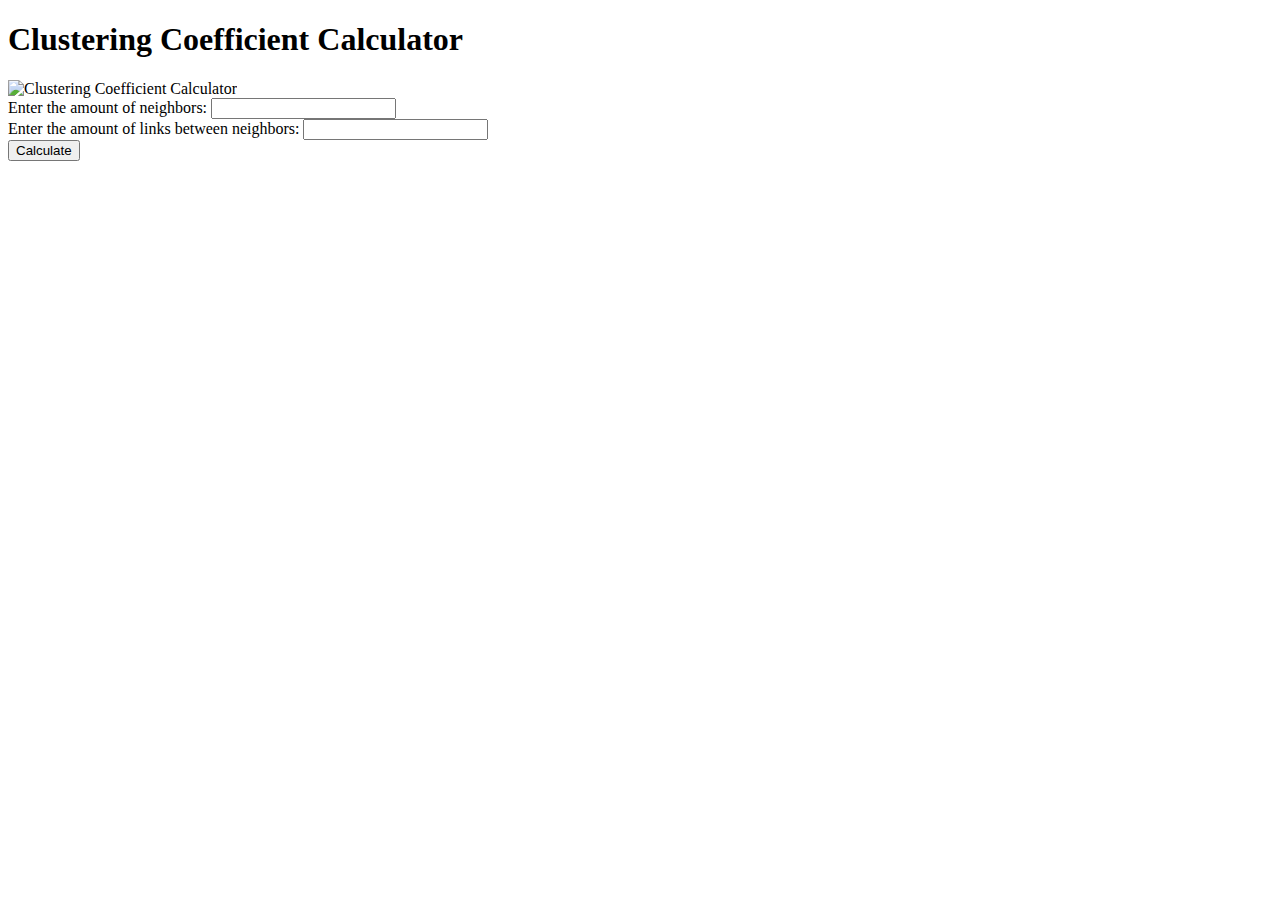
==== src/main/resources/templates/index.html @ 19eb83ed "UI done" ====
<!DOCTYPE html>
<html lang="en" xmlns:th="http://www.thymeleaf.org">
<head>
    <meta charset="UTF-8">
    <title>Clustering Coefficient Calculator</title>
    <link href="https://cdn.jsdelivr.net/npm/tailwindcss@2.2.19/dist/tailwind.min.css" rel="stylesheet">
    <style>
        /* Add any custom styles here */
    </style>
</head>
<body class="bg-gray-100">
    <div class="container mx-auto px-4 py-8 max-w-lg">
        <h1 class="text-4xl font-bold text-center text-black-600 mb-8">Clustering Coefficient Calculator</h1>
        <img src="/img/logo.png" alt="Clustering Coefficient Calculator" class="mx-auto mb-8 w-28">
        <form action="/calculate" method="post" class="bg-white shadow-md rounded px-8 pt-6 pb-8 mb-4">
            <div class="mb-4">
                <label for="neighbors" class="block text-gray-700 text-md font-bold mb-2">Enter the amount of neighbors:</label>
                <input type="number" id="neighbors" name="neighbors" class="shadow appearance-none border rounded w-full py-2 px-3 text-gray-700 leading-tight focus:outline-none focus:shadow-outline">
            </div>
            <div class="mb-6">
                <label for="links" class="block text-gray-700 text-md font-bold mb-2">Enter the amount of links between neighbors:</label>
                <input type="number" id="links" name="links" class="shadow appearance-none border rounded w-full py-2 px-3 text-gray-700 leading-tight focus:outline-none focus:shadow-outline">
            </div>
            <div class="flex items-center justify-center">
                <button type="submit" class="bg-blue-500 hover:bg-blue-700 text-white font-bold py-2 px-4 rounded-full focus:outline-none focus:shadow-outline">
                    Calculate
                </button>
            </div>
        </form>
    </div>
</body>
</html>
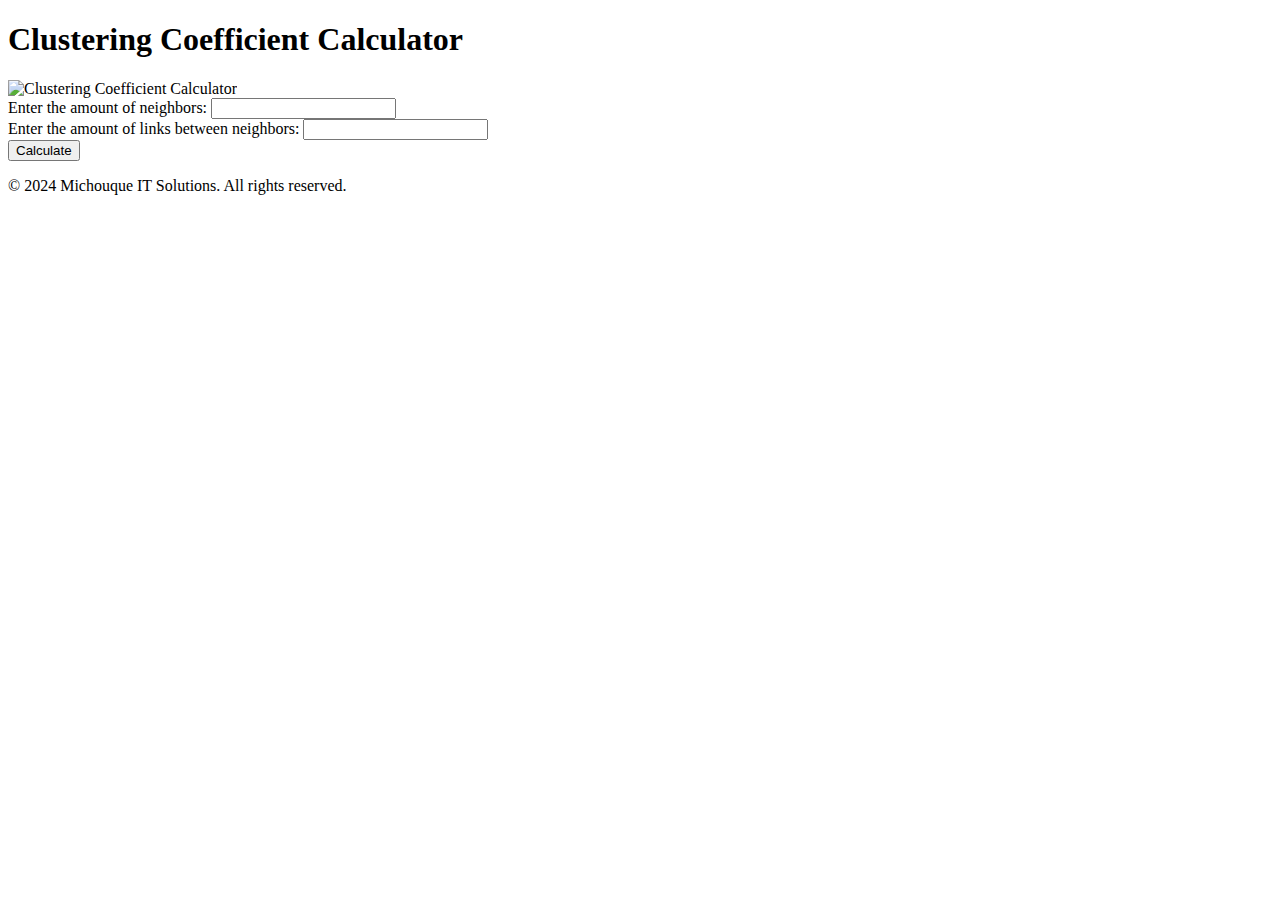
==== commit e6ea37e7: "Added a footer" ====
--- a/src/main/resources/templates/index.html
+++ b/src/main/resources/templates/index.html
@@ -12,14 +12,14 @@
     <div class="container mx-auto px-4 py-8 max-w-lg">
         <h1 class="text-4xl font-bold text-center text-black-600 mb-8">Clustering Coefficient Calculator</h1>
         <img src="/img/logo.png" alt="Clustering Coefficient Calculator" class="mx-auto mb-8 w-28">
-        <form action="/calculate" method="post" class="bg-white shadow-md rounded px-8 pt-6 pb-8 mb-4">
+        <form action="/calculate" method="post" class="bg-white shadow-md rounded-xl px-8 pt-6 pb-8 mb-4">
             <div class="mb-4">
                 <label for="neighbors" class="block text-gray-700 text-md font-bold mb-2">Enter the amount of neighbors:</label>
-                <input type="number" id="neighbors" name="neighbors" class="shadow appearance-none border rounded w-full py-2 px-3 text-gray-700 leading-tight focus:outline-none focus:shadow-outline">
+                <input required type="number" id="neighbors" name="neighbors" class="shadow appearance-none border rounded w-full py-2 px-3 text-gray-700 leading-tight focus:outline-none focus:shadow-outline">
             </div>
             <div class="mb-6">
                 <label for="links" class="block text-gray-700 text-md font-bold mb-2">Enter the amount of links between neighbors:</label>
-                <input type="number" id="links" name="links" class="shadow appearance-none border rounded w-full py-2 px-3 text-gray-700 leading-tight focus:outline-none focus:shadow-outline">
+                <input required type="number" id="links" name="links" class="shadow appearance-none border rounded w-full py-2 px-3 text-gray-700 leading-tight focus:outline-none focus:shadow-outline">
             </div>
             <div class="flex items-center justify-center">
                 <button type="submit" class="bg-blue-500 hover:bg-blue-700 text-white font-bold py-2 px-4 rounded-full focus:outline-none focus:shadow-outline">
@@ -28,5 +28,10 @@
             </div>
         </form>
     </div>
+    <div class="bg-gray-800 text-white py-4 fixed bottom-0 w-full">
+        <div class="container mx-auto px-4 text-center">
+            <p>&copy; 2024 Michouque IT Solutions. All rights reserved.</p>
+        </div>
+    </div>
 </body>
 </html>
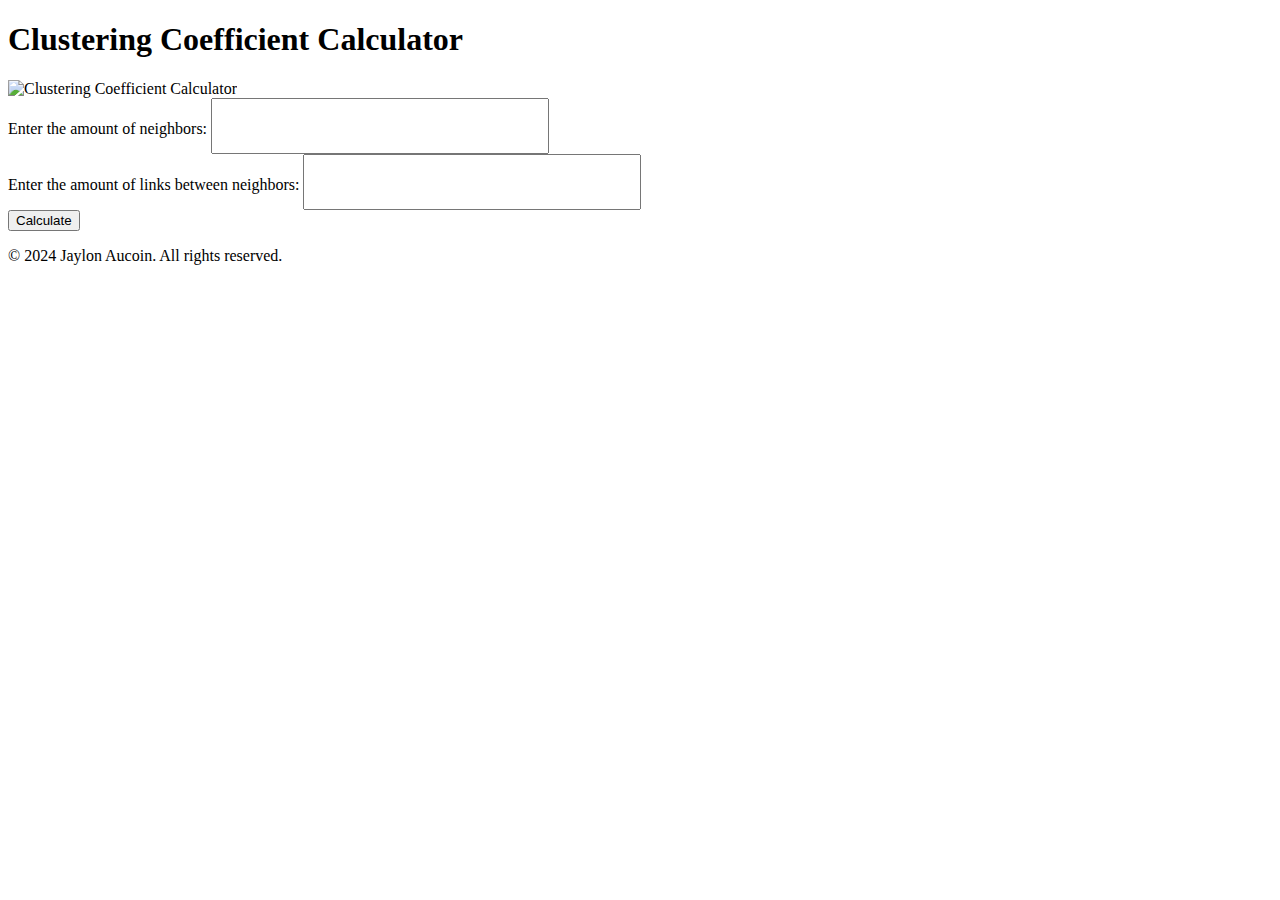
==== commit e38b98de: "Polished code and expanded inputs." ====
--- a/src/main/resources/templates/index.html
+++ b/src/main/resources/templates/index.html
@@ -1,11 +1,15 @@
 <!DOCTYPE html>
-<html lang="en" xmlns:th="http://www.thymeleaf.org">
+<html lang="en">
 <head>
     <meta charset="UTF-8">
     <title>Clustering Coefficient Calculator</title>
     <link href="https://cdn.jsdelivr.net/npm/tailwindcss@2.2.19/dist/tailwind.min.css" rel="stylesheet">
     <style>
-        /* Add any custom styles here */
+        input[type="number"] {
+            font-size: 1.5rem; /* Larger size */
+            padding: 0.75rem; /* More padding */
+
+        }
     </style>
 </head>
 <body class="bg-gray-100">
@@ -30,7 +34,7 @@
     </div>
     <div class="bg-gray-800 text-white py-4 fixed bottom-0 w-full">
         <div class="container mx-auto px-4 text-center">
-            <p>&copy; 2024 Michouque IT Solutions. All rights reserved.</p>
+            <p>&copy; 2024 Jaylon Aucoin. All rights reserved.</p>
         </div>
     </div>
 </body>
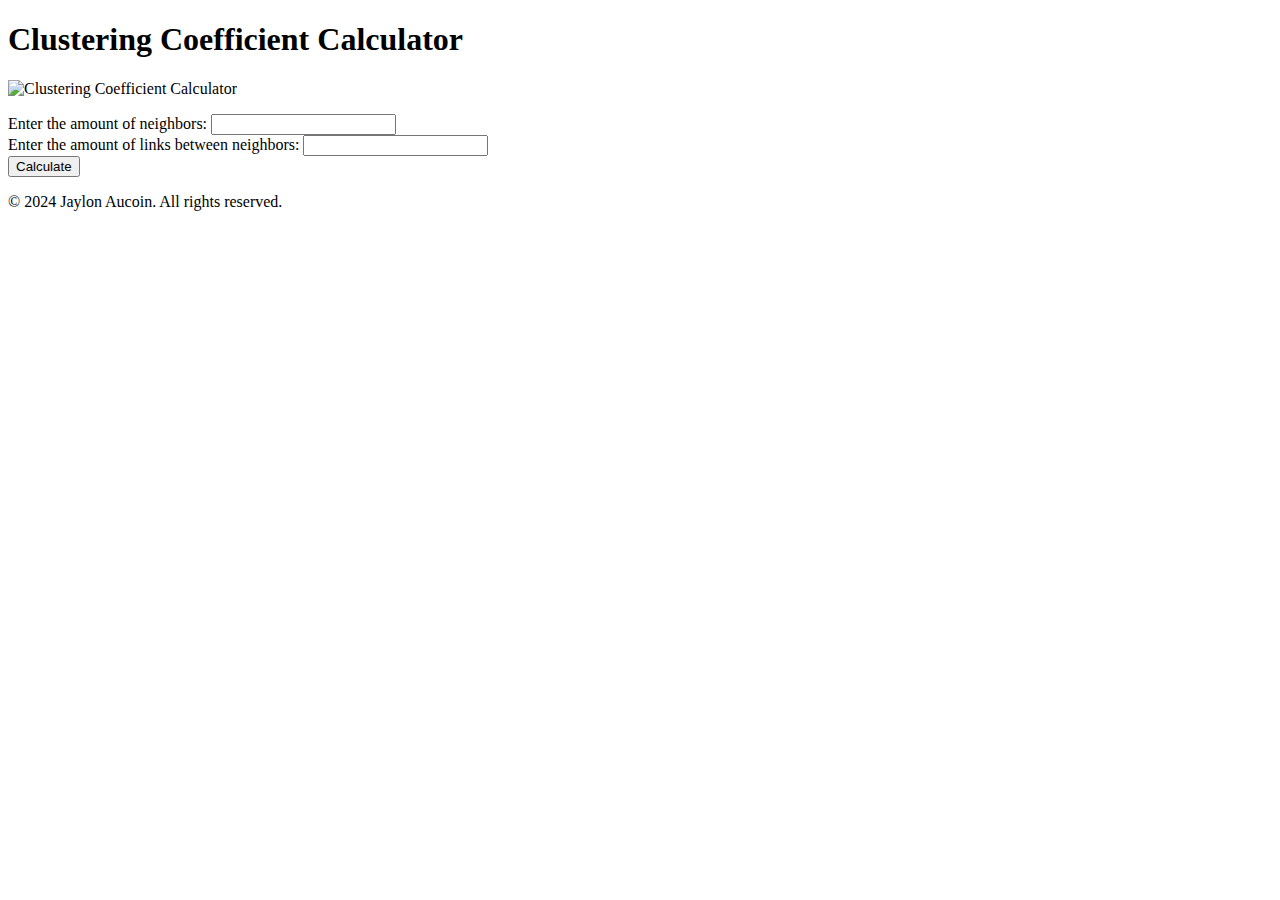
==== commit fc62829e: "Trying stuff out to fix request errors." ====
--- a/src/main/resources/templates/index.html
+++ b/src/main/resources/templates/index.html
@@ -1,41 +1,40 @@
 <!DOCTYPE html>
-<html lang="en">
+<html lang="en" xmlns:th="http://www.thymeleaf.org">
 <head>
     <meta charset="UTF-8">
     <title>Clustering Coefficient Calculator</title>
     <link href="https://cdn.jsdelivr.net/npm/tailwindcss@2.2.19/dist/tailwind.min.css" rel="stylesheet">
-    <style>
-        input[type="number"] {
-            font-size: 1.5rem; /* Larger size */
-            padding: 0.75rem; /* More padding */
-
-        }
-    </style>
 </head>
 <body class="bg-gray-100">
-    <div class="container mx-auto px-4 py-8 max-w-lg">
-        <h1 class="text-4xl font-bold text-center text-black-600 mb-8">Clustering Coefficient Calculator</h1>
-        <img src="/img/logo.png" alt="Clustering Coefficient Calculator" class="mx-auto mb-8 w-28">
-        <form action="/calculate" method="post" class="bg-white shadow-md rounded-xl px-8 pt-6 pb-8 mb-4">
-            <div class="mb-4">
-                <label for="neighbors" class="block text-gray-700 text-md font-bold mb-2">Enter the amount of neighbors:</label>
-                <input required type="number" id="neighbors" name="neighbors" class="shadow appearance-none border rounded w-full py-2 px-3 text-gray-700 leading-tight focus:outline-none focus:shadow-outline">
-            </div>
-            <div class="mb-6">
-                <label for="links" class="block text-gray-700 text-md font-bold mb-2">Enter the amount of links between neighbors:</label>
-                <input required type="number" id="links" name="links" class="shadow appearance-none border rounded w-full py-2 px-3 text-gray-700 leading-tight focus:outline-none focus:shadow-outline">
-            </div>
-            <div class="flex items-center justify-center">
-                <button type="submit" class="bg-blue-500 hover:bg-blue-700 text-white font-bold py-2 px-4 rounded-full focus:outline-none focus:shadow-outline">
-                    Calculate
-                </button>
-            </div>
-        </form>
+<div class="container mx-auto px-4 py-8 max-w-lg">
+    <h1 class="text-4xl font-bold text-center text-black-600 mb-8">Clustering Coefficient Calculator</h1>
+    <img src="/img/logo.png" alt="Clustering Coefficient Calculator" class="mx-auto mb-8 w-28">
+    <form action="/calculate" method="post" class="bg-white shadow-md rounded-xl px-8 pt-6 pb-8 mb-4">
+
+        <!-- Display Error Message -->
+        <div th:if="${errorMessage}" class="bg-red-100 shadow-md rounded-xl p-4 mb-4">
+            <p class="text-red-600 text-center font-bold" th:text="${errorMessage}"></p>
+        </div>
+
+        <div class="mb-4">
+            <label for="neighbors" class="block text-gray-700 text-md font-bold mb-2">Enter the amount of neighbors:</label>
+            <input required type="number" id="neighbors" name="neighbors" class="shadow appearance-none border rounded w-full py-2 px-3 text-gray-700 leading-tight focus:outline-none focus:shadow-outline">
+        </div>
+        <div class="mb-6">
+            <label for="links" class="block text-gray-700 text-md font-bold mb-2">Enter the amount of links between neighbors:</label>
+            <input required type="number" id="links" name="links" class="shadow appearance-none border rounded w-full py-2 px-3 text-gray-700 leading-tight focus:outline-none focus:shadow-outline">
+        </div>
+        <div class="flex items-center justify-center">
+            <button type="submit" class="bg-blue-500 hover:bg-blue-700 text-white font-bold py-2 px-4 rounded-full focus:outline-none focus:shadow-outline">
+                Calculate
+            </button>
+        </div>
+    </form>
+</div>
+<div class="bg-gray-800 text-white py-4 fixed bottom-0 w-full">
+    <div class="container mx-auto px-4 text-center">
+        <p>&copy; 2024 Jaylon Aucoin. All rights reserved.</p>
     </div>
-    <div class="bg-gray-800 text-white py-4 fixed bottom-0 w-full">
-        <div class="container mx-auto px-4 text-center">
-            <p>&copy; 2024 Jaylon Aucoin. All rights reserved.</p>
-        </div>
-    </div>
+</div>
 </body>
-</html>
+</html>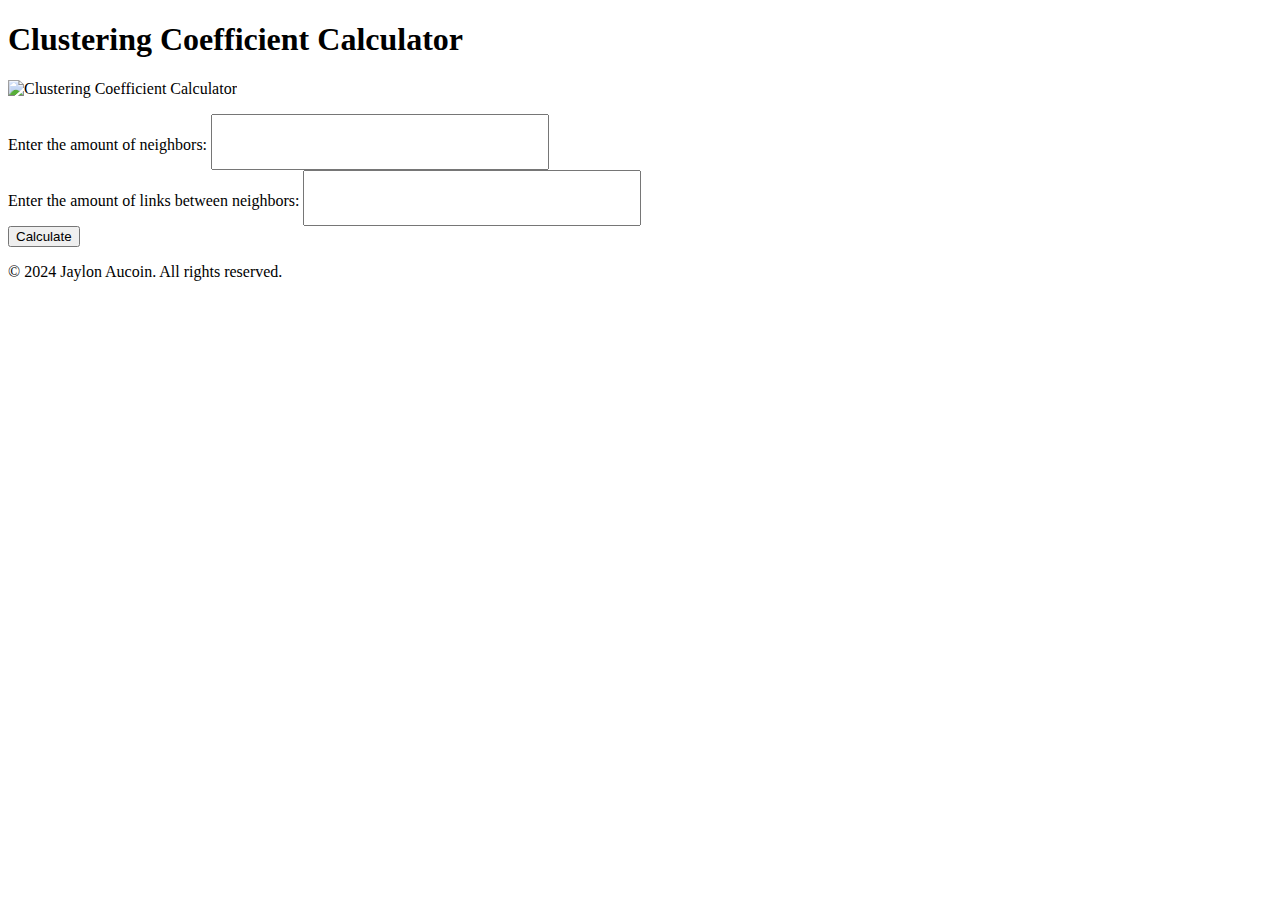
==== commit c09617ce: "Trying stuff out to fix request errors." ====
--- a/src/main/resources/templates/index.html
+++ b/src/main/resources/templates/index.html
@@ -4,6 +4,12 @@
     <meta charset="UTF-8">
     <title>Clustering Coefficient Calculator</title>
     <link href="https://cdn.jsdelivr.net/npm/tailwindcss@2.2.19/dist/tailwind.min.css" rel="stylesheet">
+    <style>
+        input[type="number"] {
+            font-size: 1.5rem; /* Larger size */
+            padding: 0.75rem; /* More padding */
+        }
+    </style>
 </head>
 <body class="bg-gray-100">
 <div class="container mx-auto px-4 py-8 max-w-lg">
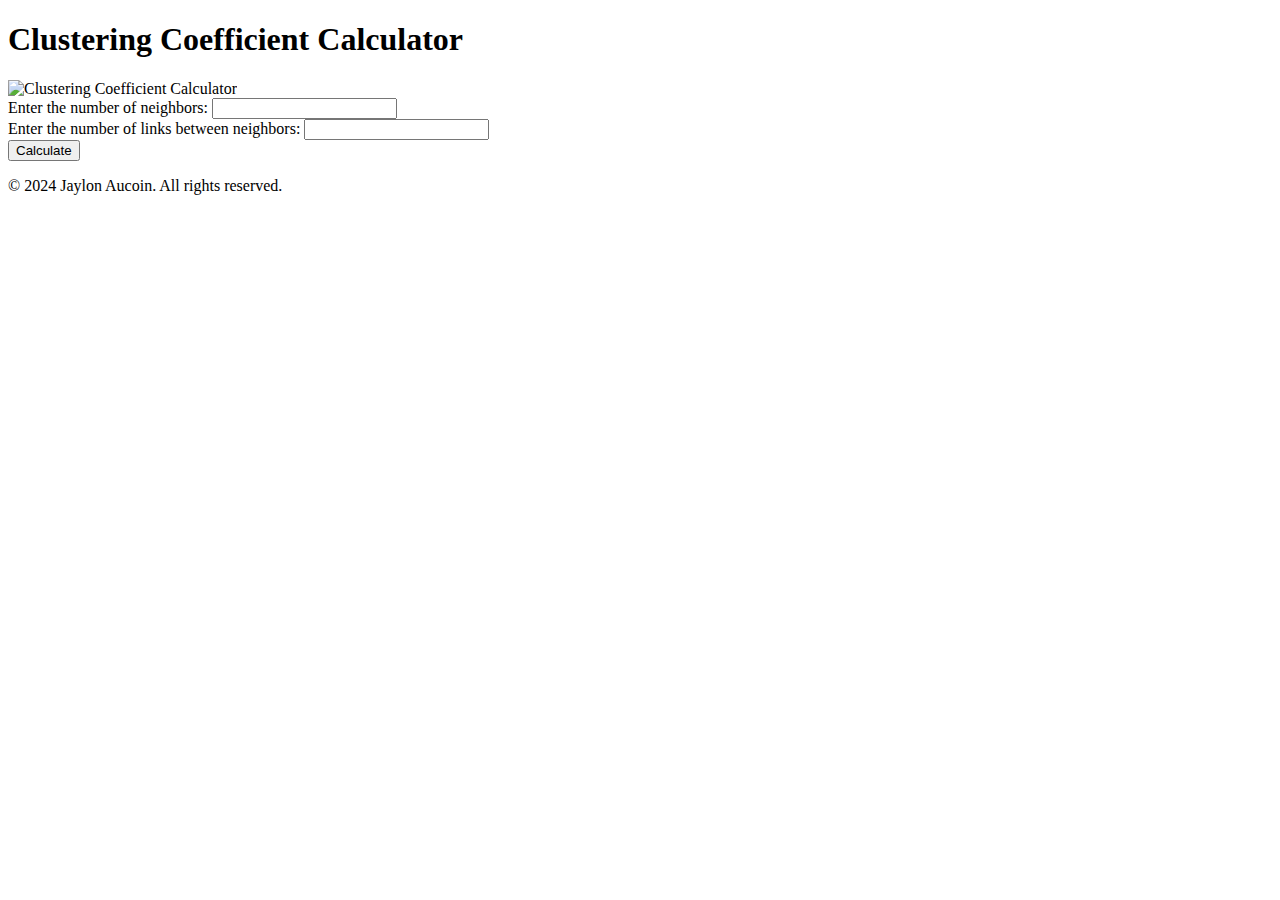
==== commit 4f53c507: "Polished version with mobile responsiveness and favicon." ====
--- a/src/main/resources/templates/index.html
+++ b/src/main/resources/templates/index.html
@@ -1,46 +1,39 @@
 <!DOCTYPE html>
-<html lang="en" xmlns:th="http://www.thymeleaf.org">
+<html lang="en">
 <head>
     <meta charset="UTF-8">
+    <meta name="viewport" content="width=device-width, initial-scale=1.0">
     <title>Clustering Coefficient Calculator</title>
     <link href="https://cdn.jsdelivr.net/npm/tailwindcss@2.2.19/dist/tailwind.min.css" rel="stylesheet">
-    <style>
-        input[type="number"] {
-            font-size: 1.5rem; /* Larger size */
-            padding: 0.75rem; /* More padding */
-        }
-    </style>
+    <link rel="stylesheet" href="/css/styles.css">
+    <link rel="icon" href="/img/logo.png">
 </head>
-<body class="bg-gray-100">
-<div class="container mx-auto px-4 py-8 max-w-lg">
-    <h1 class="text-4xl font-bold text-center text-black-600 mb-8">Clustering Coefficient Calculator</h1>
-    <img src="/img/logo.png" alt="Clustering Coefficient Calculator" class="mx-auto mb-8 w-28">
-    <form action="/calculate" method="post" class="bg-white shadow-md rounded-xl px-8 pt-6 pb-8 mb-4">
-
-        <!-- Display Error Message -->
-        <div th:if="${errorMessage}" class="bg-red-100 shadow-md rounded-xl p-4 mb-4">
-            <p class="text-red-600 text-center font-bold" th:text="${errorMessage}"></p>
-        </div>
-
-        <div class="mb-4">
-            <label for="neighbors" class="block text-gray-700 text-md font-bold mb-2">Enter the amount of neighbors:</label>
-            <input required type="number" id="neighbors" name="neighbors" class="shadow appearance-none border rounded w-full py-2 px-3 text-gray-700 leading-tight focus:outline-none focus:shadow-outline">
-        </div>
-        <div class="mb-6">
-            <label for="links" class="block text-gray-700 text-md font-bold mb-2">Enter the amount of links between neighbors:</label>
-            <input required type="number" id="links" name="links" class="shadow appearance-none border rounded w-full py-2 px-3 text-gray-700 leading-tight focus:outline-none focus:shadow-outline">
-        </div>
-        <div class="flex items-center justify-center">
-            <button type="submit" class="bg-blue-500 hover:bg-blue-700 text-white font-bold py-2 px-4 rounded-full focus:outline-none focus:shadow-outline">
-                Calculate
-            </button>
-        </div>
-    </form>
+<body class="bg-gray-100 flex flex-col min-h-screen">
+<div class="flex-grow">
+    <div class="container mx-auto px-4 py-8 max-w-lg">
+        <h1 class="text-3xl sm:text-4xl font-bold text-center text-black-600 mb-6">Clustering Coefficient Calculator</h1>
+        <img src="/img/logo.png" alt="Clustering Coefficient Calculator" class="mx-auto mb-6 w-24 sm:w-28">
+        <form action="/calculate" method="post" class="bg-white shadow-md rounded-xl px-6 sm:px-8 py-6 mb-4">
+            <div class="mb-4">
+                <label for="neighbors" class="block text-gray-700 text-sm sm:text-md font-bold mb-2">Enter the number of neighbors:</label>
+                <input required type="number" id="neighbors" name="neighbors" class="shadow appearance-none border rounded w-full py-2 px-3 text-gray-700 leading-tight focus:outline-none focus:shadow-outline">
+            </div>
+            <div class="mb-6">
+                <label for="links" class="block text-gray-700 text-sm sm:text-md font-bold mb-2">Enter the number of links between neighbors:</label>
+                <input required type="number" id="links" name="links" class="shadow appearance-none border rounded w-full py-2 px-3 text-gray-700 leading-tight focus:outline-none focus:shadow-outline">
+            </div>
+            <div class="flex items-center justify-center">
+                <button type="submit" class="bg-blue-500 hover:bg-blue-700 text-white font-bold py-2 px-4 sm:px-6 rounded-full focus:outline-none focus:shadow-outline">
+                    Calculate
+                </button>
+            </div>
+        </form>
+    </div>
 </div>
-<div class="bg-gray-800 text-white py-4 fixed bottom-0 w-full">
-    <div class="container mx-auto px-4 text-center">
+<footer class="bg-gray-800 text-white">
+    <div class="container text-center mx-auto px-auto">
         <p>&copy; 2024 Jaylon Aucoin. All rights reserved.</p>
     </div>
-</div>
+</footer>
 </body>
-</html>+</html>
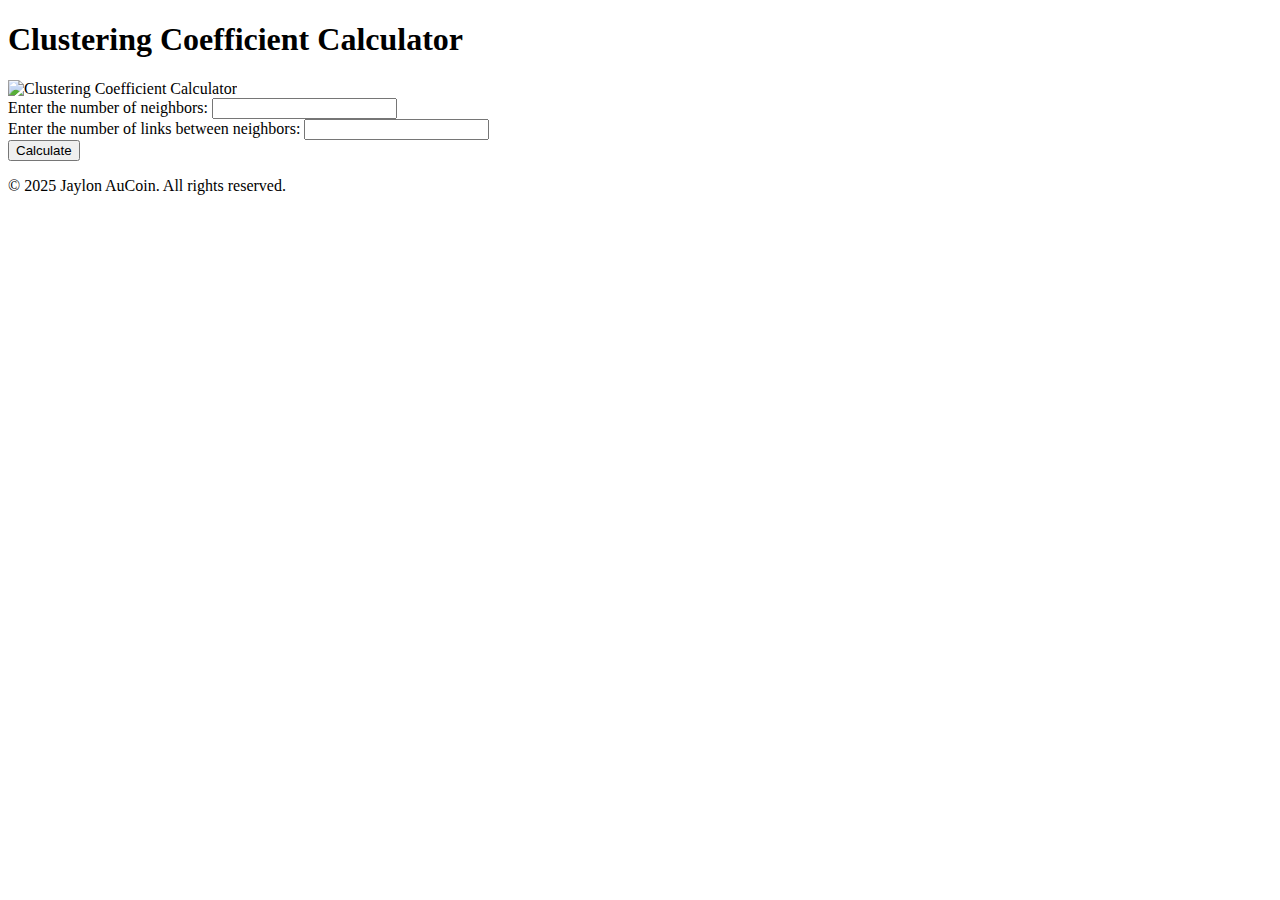
==== commit 05ca2cc1: "Changed date and name in footer" ====
--- a/src/main/resources/templates/index.html
+++ b/src/main/resources/templates/index.html
@@ -32,7 +32,7 @@
 </div>
 <footer class="bg-gray-800 text-white">
     <div class="container text-center mx-auto px-auto">
-        <p>&copy; 2024 Jaylon Aucoin. All rights reserved.</p>
+        <p>&copy; 2025 Jaylon AuCoin. All rights reserved.</p>
     </div>
 </footer>
 </body>
